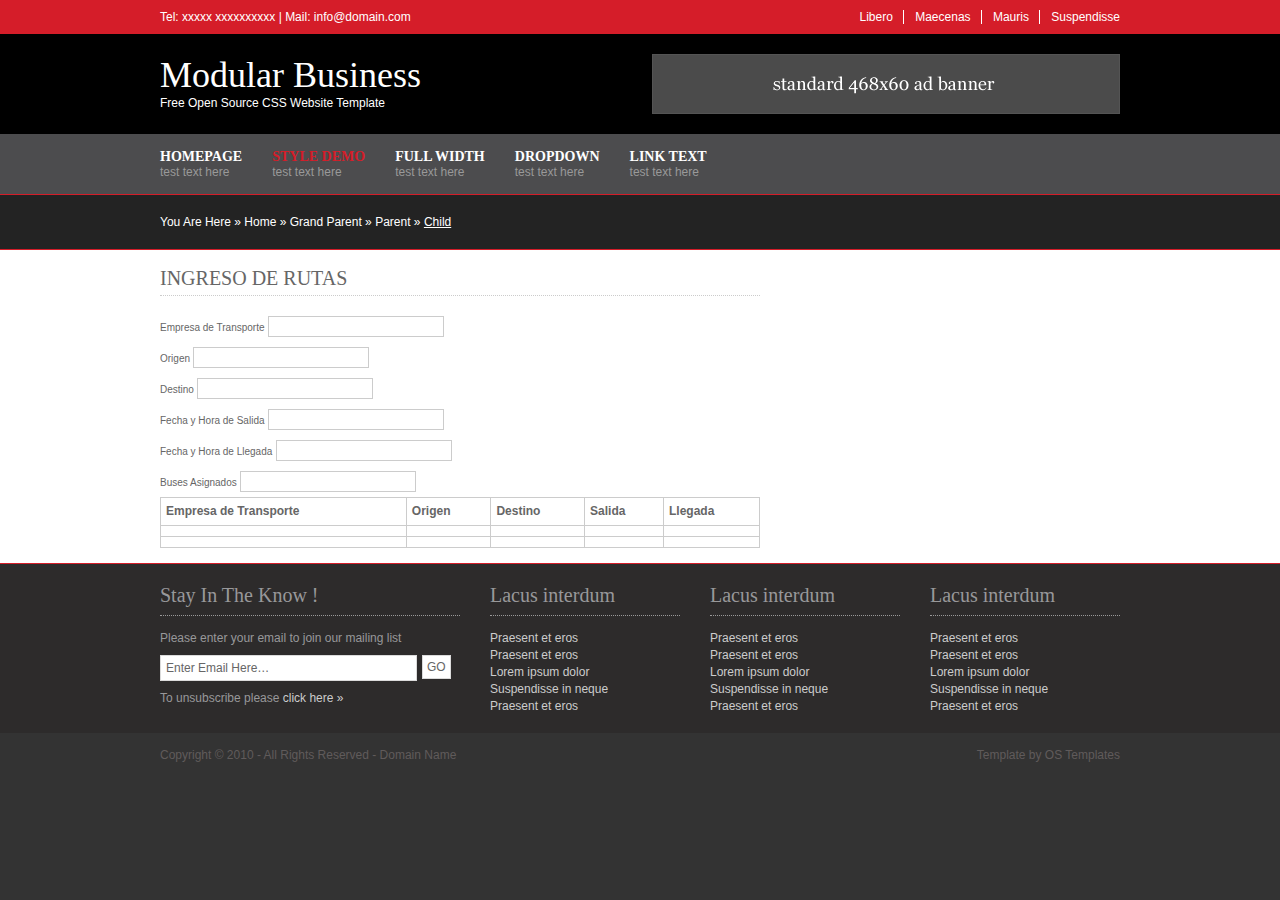
==== trunk/VentaPasajesBus/src/main/webapp/style-demo.html @ 5d06e8ed "" ====
<!DOCTYPE html PUBLIC "-//W3C//DTD XHTML 1.0 Transitional//EN" "http://www.w3.org/TR/xhtml1/DTD/xhtml1-transitional.dtd">
<html xmlns="http://www.w3.org/1999/xhtml" xml:lang="EN" lang="EN" dir="ltr">
<head profile="http://gmpg.org/xfn/11">
<title>Modular Business | Style Demo</title>
<meta http-equiv="Content-Type" content="text/html; charset=iso-8859-1" />
<meta http-equiv="imagetoolbar" content="no" />
<link rel="stylesheet" href="styles/layout.css" type="text/css" />
</head>
<body id="top">
<div class="wrapper col1">
  <div id="topbar">
    <p>Tel: xxxxx xxxxxxxxxx | Mail: info@domain.com</p>
    <ul>
      <li><a href="#">Libero</a></li>
      <li><a href="#">Maecenas</a></li>
      <li><a href="#">Mauris</a></li>
      <li class="last"><a href="#">Suspendisse</a></li>
    </ul>
    <br class="clear" />
  </div>
</div>
<!-- ####################################################################################################### -->
<div class="wrapper col2">
  <div id="header">
    <div class="fl_left">
      <h1><a href="#">Modular Business</a></h1>
      <p>Free Open Source CSS Website Template</p>
    </div>
    <div class="fl_right">
      <a href="#"><img src="images/demo/468x60.gif" alt="" /></a>
    </div>
    <br class="clear" />
  </div>
</div>
<!-- ####################################################################################################### -->
<div class="wrapper col3">
  <div id="topnav">
    <ul>
      <li><a href="index.html">Homepage</a><span>Test Text Here</span></li>
      <li class="active"><a href="style-demo.html">Style Demo</a><span>Test Text Here</span></li>
      <li><a href="full-width.html">Full Width</a><span>Test Text Here</span></li>
      <li><a href="#">DropDown</a><span>Test Text Here</span>
        <ul>
          <li><a href="#">Link 1</a></li>
          <li><a href="#">Link 2</a></li>
          <li><a href="#">Link 3</a></li>
        </ul>
      </li>
      <li class="last"><a href="#">Link text</a><span>Test Text Here</span></li>
    </ul>
    <br class="clear" />
  </div>
</div>
<!-- ####################################################################################################### -->
<div class="wrapper col4">
  <div id="breadcrumb">
    <ul>
      <li class="first">You Are Here</li>
      <li>&#187;</li>
      <li><a href="#">Home</a></li>
      <li>&#187;</li>
      <li><a href="#">Grand Parent</a></li>
      <li>&#187;</li>
      <li><a href="#">Parent</a></li>
      <li>&#187;</li>
      <li class="current"><a href="#">Child</a></li>
    </ul>
  </div>
</div>
<!-- ####################################################################################################### -->
<div class="wrapper col5">
  <div id="container">
    <div id="content">

        <h2>INGRESO DE RUTAS</h2>
      <div id="respond">
        <form action="#" method="post">
          <p>
	    <label for="name"><small>Empresa de Transporte</small></label>
            <input type="text" name="name" id="name" value="" size="22" />
          </p>

          <p>
	    <label for="name"><small>Origen</small></label>
            <input type="text" name="name" id="name" value="" size="22" />
          </p>
          <p>
	    <label for="name"><small>Destino</small></label>
            <input type="text" name="name" id="name" value="" size="22" />
          </p>
          <p>
	    <label for="name"><small>Fecha y Hora de Salida</small></label>
            <input type="text" name="name" id="name" value="" size="22" />
          </p>
          <p>
	    <label for="name"><small>Fecha y Hora de Llegada</small></label>
            <input type="text" name="name" id="name" value="" size="22" />
          </p>
          <p>
	    <label for="name"><small>Buses Asignados</small></label>
            <input type="text" name="name" id="name" value="" size="22" />
          </p>
          
	<table border="1" style="width: 100%">
  	<caption></caption>
  	<col />
  	<col />
  	<col />
  	<col />
  	<col />
  	<tbody>
    	<tr>
      	<td><strong>Empresa de Transporte</strong></td>
      	<td><strong>Origen</strong></td>
      	<td><strong>Destino</strong></td>
      	<td><strong>Salida</strong></td>
      	<td><strong>Llegada</strong></td>
    </tr>
    <tr>
      <td></td>
      <td></td>
      <td></td>
      <td></td>
      <td></td>
    </tr>
    <tr>
      <td></td>
      <td></td>
      <td></td>
      <td></td>
      <td></td>
    </tr>
  </tbody>
</table>
          
        </form>
      </div>
    </div>

    </div>
    <div class="clear"></div>
  </div>
<!-- ####################################################################################################### -->
<div class="wrapper col6">
  <div id="footer">
    <div id="newsletter">
      <h2>Stay In The Know !</h2>
      <p>Please enter your email to join our mailing list</p>
      <form action="#" method="post">
        <fieldset>
        <legend>News Letter</legend>
        <input type="text" value="Enter Email Here&hellip;"  onfocus="this.value=(this.value=='Enter Email Here&hellip;')? '' : this.value ;" />
        <input type="submit" name="news_go" id="news_go" value="GO" />
        </fieldset>
      </form>
      <p>To unsubscribe please <a href="#">click here &raquo;</a></p>
    </div>
    <div class="footbox">
      <h2>Lacus interdum</h2>
      <ul>
        <li><a href="#">Praesent et eros</a></li>
        <li><a href="#">Praesent et eros</a></li>
        <li><a href="#">Lorem ipsum dolor</a></li>
        <li><a href="#">Suspendisse in neque</a></li>
        <li class="last"><a href="#">Praesent et eros</a></li>
      </ul>
    </div>
    <div class="footbox">
      <h2>Lacus interdum</h2>
      <ul>
        <li><a href="#">Praesent et eros</a></li>
        <li><a href="#">Praesent et eros</a></li>
        <li><a href="#">Lorem ipsum dolor</a></li>
        <li><a href="#">Suspendisse in neque</a></li>
        <li class="last"><a href="#">Praesent et eros</a></li>
      </ul>
    </div>
    <div class="footbox">
      <h2>Lacus interdum</h2>
      <ul>
        <li><a href="#">Praesent et eros</a></li>
        <li><a href="#">Praesent et eros</a></li>
        <li><a href="#">Lorem ipsum dolor</a></li>
        <li><a href="#">Suspendisse in neque</a></li>
        <li class="last"><a href="#">Praesent et eros</a></li>
      </ul>
    </div>
    <br class="clear" />
  </div>
</div>
<!-- ####################################################################################################### -->
<div class="wrapper col7">
  <div id="copyright">
    <p class="fl_left">Copyright &copy; 2010 - All Rights Reserved - <a href="#">Domain Name</a></p>
    <p class="fl_right">Template by <a href="http://www.os-templates.com/" title="Open Source Templates">OS Templates</a></p>
    <br class="clear" />
  </div>
</div>
</body>
</html>
---- trunk/VentaPasajesBus/src/main/webapp/styles/layout.css ----
/*
Template Name: Modular Business
File: Layout CSS
Author: OS Templates
Author URI: http://www.os-templates.com/
Licence: <a href="http://creativecommons.org/licenses/by-sa/3.0/">Creative Commons Attribution-Share Alike 3.0 Unported License</a>
*/

@import url(navi.css);
@import url(forms.css);
@import url(tables.css);
@import url(featured_slide.css);


body{
	margin:0;
	padding:0;
	font-size:12px;
	font-family:verdana, Arial, Helvetica, sans-serif;
	color:#FFFFFF;
	background-color:#333333;
	}

img{border:0; padding:0; margin:0;}
.justify{text-align:justify;}
.bold{font-weight:bold;}
.center{text-align:center;}
.right{text-align:right;}
.nostart {list-style-type:none; margin:0; padding:0;}
.clear{clear: both;}
br.clear{clear:both; margin-top:-15px;}
a{outline:none; text-decoration:none;}

.fl_left{float:left;}
.fl_right{float:right;}

.imgl, .imgr{border:1px solid #666666; padding:5px; color:#666666; background-color:#FFFFFF;}
.imgl{float:left; margin:0 15px 0 0; clear:left;}
.imgr{float:right; margin:0 0 15px 15px; clear:right;}

/* ----------------------------------------------Wrapper-------------------------------------*/

div.wrapper{
	display:block;
	width:100%;
	margin:0;
	text-align:left;
	}

div.wrapper h1, div.wrapper h2, div.wrapper h3, div.wrapper h4, div.wrapper h5, div.wrapper h6{
	margin:0 0 15px 0;
	padding:0;
	font-size:20px;
	font-weight:normal;
	font-family:Georgia, "Times New Roman", Times, serif;
	}

.col1, .col1 a{color:#FFFFFF; background-color:#D51D29;}
.col2{color:#FFFFFF; background-color:#000000;}
.col3{color:#999999; background-color:#4C4C4E; border-bottom:1px solid #D51D29;}
.col4{color:#FFFFFF; background-color:#232323; border-bottom:1px solid #D51D29;}
.col4 a{color:#FFFFFF; background-color:#232323;}
.col5{color:#666666; background-color:#FFFFFF;}
.col5 a{color:#D51D29; background-color:#FFFFFF;}
.col6{color:#98989A; background-color:#2D2B2B; border-top:1px solid #D51D29;}
.col6 a{color:#CCCCCC; background-color:#2D2B2B;}
.col7, .col7 a{color:#605B5B; background-color:#333333;}

/* ----------------------------------------------Generalise-------------------------------------*/

#topbar, #header, #topnav, #intro, #breadcrumb, #container, #footer, #copyright{
	position:relative;
	margin:0 auto 0;
	display:block;
	width:960px;
	}
	
/* ----------------------------------------------TopBar-------------------------------------*/

#topbar{
	padding:10px 0;
	}

#topbar p{
	float:left;
	margin:0;
	padding:0;
	}

#topbar ul{
	float:right;
	margin:0;
	padding:0;
	list-style:none;
	}

#topbar li{
	display:inline;
	margin:0 8px 0 0;
	padding:0 10px 0 0;
	border-right:1px solid #FFFFFF;
	}

#topbar li.last{
	margin-right:0;
	padding-right:0;
	border:none;
	}

/* ----------------------------------------------Header-------------------------------------*/

#header{
	padding:20px 0;
	}

#header h1, #header p{
	margin:0;
	padding:0;
	}

#header .fl_left{
	display:block;
	float:left;
	width:400px;
	}

#header .fl_right{
	display:block;
	float:right;
	width:468px;
	}

#header h1{
	margin:0;
	font-size:36px;
	border:none;
	}

#header h1 a{
	color:#FFFFFF;
	background-color:#000000;
	}

/* ----------------------------------------------BreadCrumb-------------------------------------*/

#breadcrumb{
	padding:20px 0;
	}

#breadcrumb ul{
	margin:0;
	padding:0;
	list-style:none;
	}

#breadcrumb ul li{display:inline;}
#breadcrumb ul li.current a{text-decoration:underline;}

/* ----------------------------------------------Content-------------------------------------*/

#container{
	padding:20px 0;
	line-height:1.4em;
	}

#container h1, #container h2, #container h3, #container h4, #container h5, #container h6{
	padding-bottom:8px;
	border-bottom:1px dotted #CCCCCC;
	}

#content{
	display:block;
	float:left;
	width:600px;
	}

/* ------Comments-----*/

#comments{margin-bottom:40px;}

#comments .commentlist {margin:0; padding:0;}

#comments .commentlist ul{margin:0; padding:0; list-style:none;}

#comments .commentlist li.comment_odd, #comments .commentlist li.comment_even{margin:0 0 10px 0; padding:15px; list-style:none;}

#comments .commentlist li.comment_odd{color:#666666; background-color:#F3F3F3;}
#comments .commentlist li.comment_odd a{color:#D51D29; background-color:#F3F3F3;}

#comments .commentlist li.comment_even{color:#666666; background-color:#E8E8E8;}
#comments .commentlist li.comment_even a{color:#D51D29; background-color:#E8E8E8;}

#comments .commentlist .author .name{font-weight:bold;}
#comments .commentlist .submitdate{font-size:smaller;}

#comments .commentlist p {margin:10px 5px 10px 0; padding:0; font-weight: normal;text-transform: none;}

#comments .commentlist li .avatar{float:right; border:1px solid #EEEEEE; margin:0 0 0 10px;}

/* ----------------------------------------------Column-------------------------------------*/

#column{
	display:block;
	float:right;
	width:300px;
	}

.flickrbox ul{
	margin:0;
	padding:0;
	list-style:none;
	}
	
.flickrbox li{
	display:block;
	float:left;
	width:80px;
	height:80px;
	margin:0 15px 15px 0;
	padding:4px;
	color:#666666;
	background-color:#FFFFFF;
	border:1px solid #CCCCCC;
	}

.flickrbox li.last{margin-right:0;}

#column .holder, #column #featured{
	display:block;
	width:300px;
	margin-bottom:20px;
	}

#column .holder h2.title{
	display:block;
	width:100%;
	height:65px;
	margin:0;
	padding:15px 0 0 0;
	font-size:20px;
	line-height:normal;
	border-bottom:1px dashed #666666;
	}

#column .holder h2.title img{
	float:left;
	margin:-15px 8px 0 0;
	padding:5px;
	border:1px solid #666666;
	}

#column div.imgholder{
	display:block;
	width:290px;
	margin:0 0 10px 0;
	padding:4px;
	color:#666666;
	background-color:#FFFFFF;
	border:1px solid #CCCCCC;
	}

#column .holder p.readmore{
	display:block;
	width:100%;
	font-weight:bold;
	text-align:right;
	line-height:normal;
	}
	
/* Featured Block */

#column #featured a{
	color:#666666;
	background-color:#F9F9F9;
	}

#column #featured ul, #column #featured h2, #column #featured p{
	margin:0;
	padding:0;
	list-style:none;
	}

#column #featured a{
	color:#D51D29;
	background-color:#F9F9F9;
	}

#column #featured li{
	display:block;
	width:250px;
	margin:0;
	padding:20px 25px;
	color:#666666;
	background-color:#F9F9F9;
	}

#column #featured li p.imgholder{
	display:block;
	width:240px;
	height:90px;
	margin:20px 0 15px 0;
	padding:4px;
	border:1px solid #CCCCCC;
	}

#column #featured li h2{
	margin:0;
	padding:0 0 14px 0;
	font-weight:normal;
	font-family:Georgia, "Times New Roman", Times, serif;
	line-height:normal;
	border-bottom:1px dashed #666666;
	}

#column #featured p.readmore{
	display:block;
	width:100%;
	margin-top:15px;
	font-weight:bold;
	text-align:right;
	line-height:normal;
	}

#column #latestnews{
	display:block;
	width:100%;
	margin:0;
	padding:0;
	list-style:none;
	}

#column #latestnews li{
	display:block;
	margin:0 0 20px 0;
	padding:0 0 15px 0;
	border-bottom:1px dotted #CCCCCC;
	}

#column #latestnews li.last{
	margin-bottom:0;
	}

#column #latestnews p{
	margin:0 0 5px 0;
	padding:0;
	}

#column #latestnews p.readmore{
	margin:0;
	padding:0;
	}

#column #latestnews .imgl{
	margin:0 10px 10px 0;
	padding:4px;
	}

/* ----------------------------------------------Footer-------------------------------------*/

#footer{
	padding:20px 0;
	}

#footer h2{
	padding-bottom:8px;
	border-bottom:1px dotted #999999;
	}

#footer p, #footer ul, #footer a{
	margin:0;
	padding:0;
	font-weight:normal;
	list-style:none;
	line-height:normal;
	}

#footer .footbox{
	display:block;
	float:right;
	width:190px;
	margin:0 0 0 30px;
	padding:0;
	}

#footer li{
	margin-bottom:3px;
	}

#footer .last{
	margin:0;
	}

#newsletter{
	display:block;
	float:left;
	width:300px;
	}

/* ----------------------------------------------Copyright-------------------------------------*/

#copyright{
	padding:15px 0;
	}

#copyright p{
	margin:0;
	padding:0;
	}
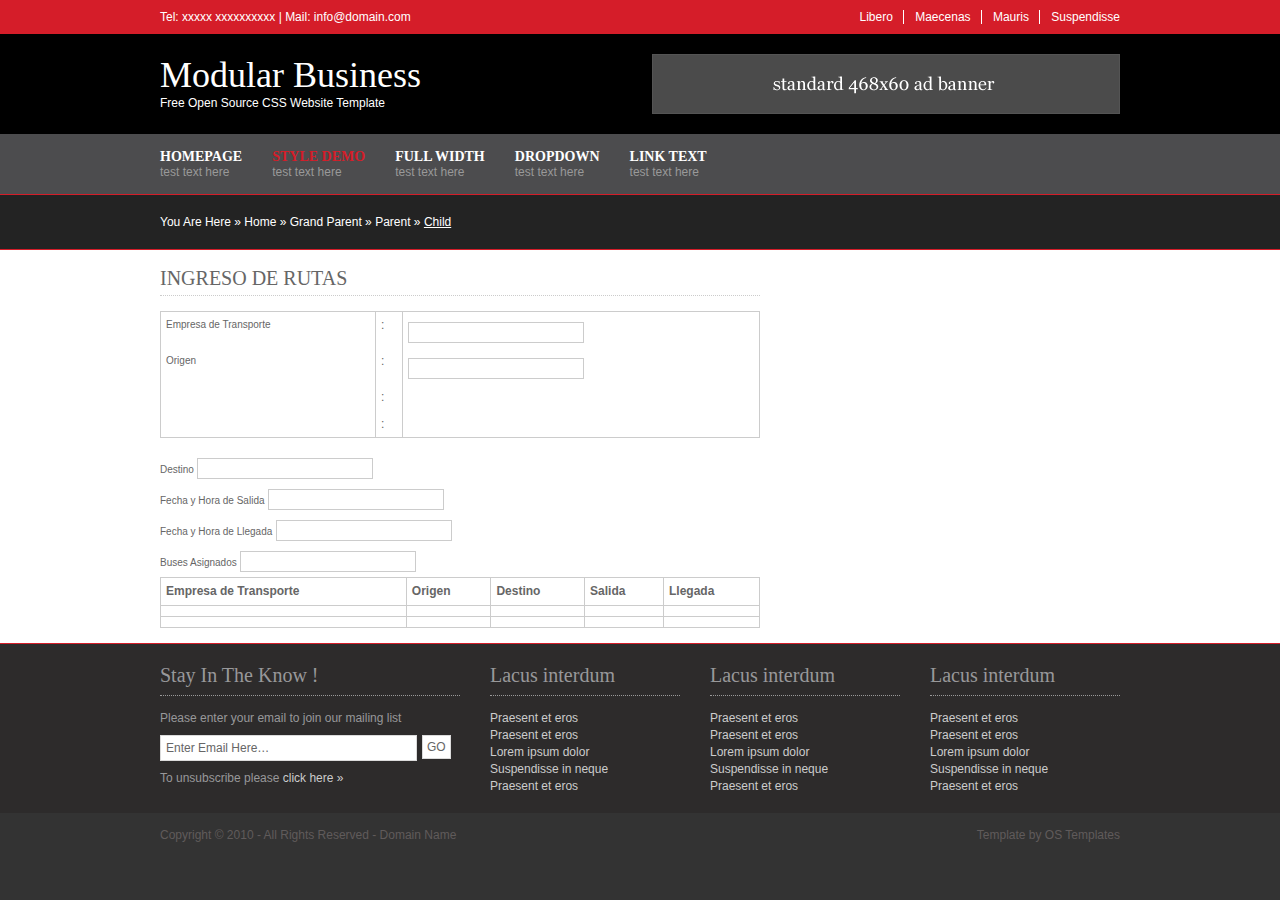
==== commit 12fb6760: "" ====
--- a/trunk/VentaPasajesBus/src/main/webapp/style-demo.html
+++ b/trunk/VentaPasajesBus/src/main/webapp/style-demo.html
@@ -75,15 +75,35 @@
         <h2>INGRESO DE RUTAS</h2>
       <div id="respond">
         <form action="#" method="post">
-          <p>
-	    <label for="name"><small>Empresa de Transporte</small></label>
-            <input type="text" name="name" id="name" value="" size="22" />
-          </p>
-
-          <p>
-	    <label for="name"><small>Origen</small></label>
-            <input type="text" name="name" id="name" value="" size="22" />
-          </p>
+
+            <table id="tabData"  border="0">
+                <tr>
+                    <td><label for="name"><small>Empresa de Transporte</small></label></td>
+                    <td>:</td>
+                    <td><input type="text" name="name" id="name" value="" size="22" /></td>
+                </tr>
+
+                <tr>
+                    <td><label for="name"><small>Origen</small></label></td>
+                    <td>:</td>
+                    <td><input type="text" name="name" id="name" value="" size="22" /></td>
+                </tr>
+
+                <tr>
+                    <td></td>
+                    <td>:</td>
+                    <td></td>
+                </tr>
+                <tr>
+                    <td></td>
+                    <td>:</td>
+                    <td></td>
+                </tr>
+
+            </table>
+
+	    
+        
           <p>
 	    <label for="name"><small>Destino</small></label>
             <input type="text" name="name" id="name" value="" size="22" />
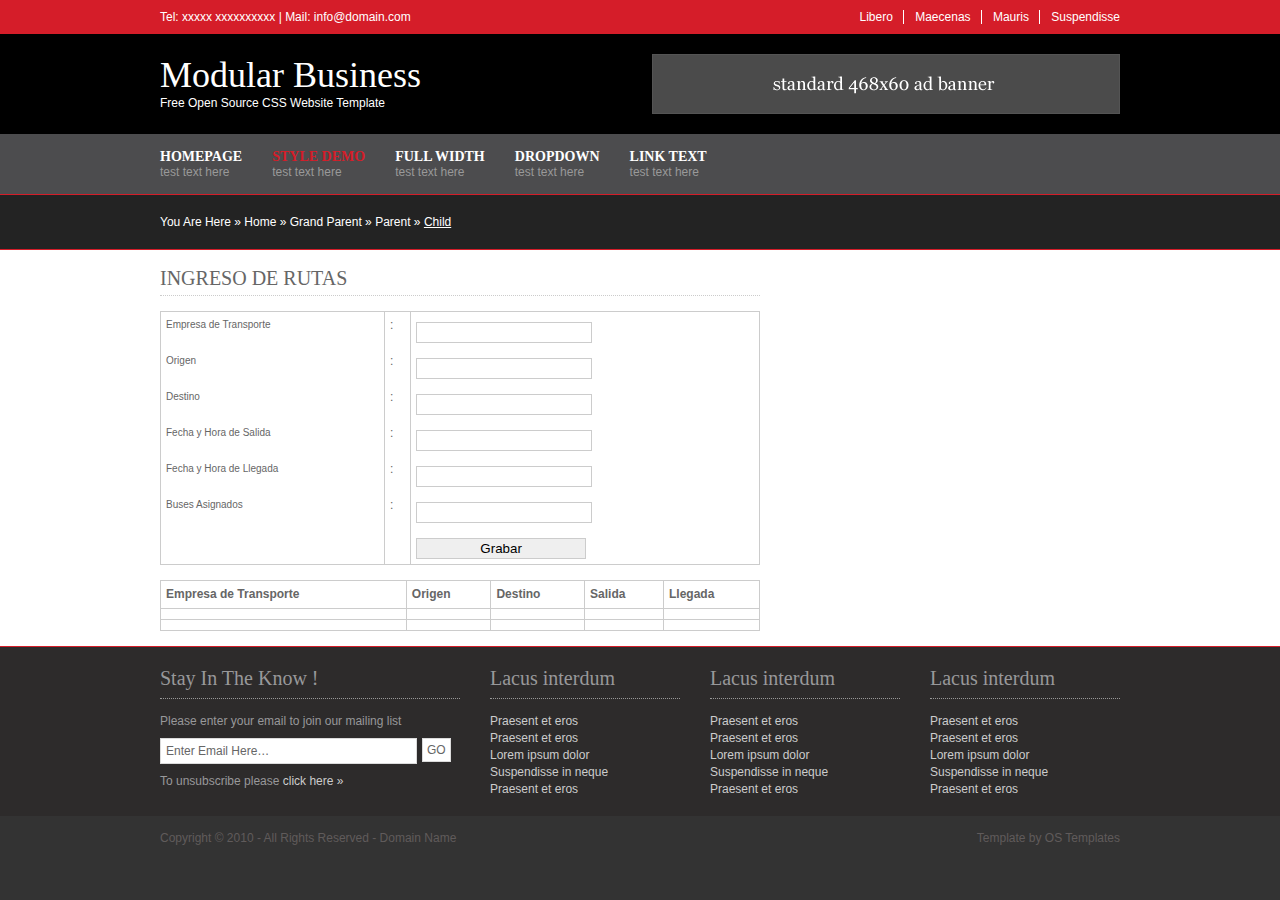
==== commit 1a8abdad: "" ====
--- a/trunk/VentaPasajesBus/src/main/webapp/style-demo.html
+++ b/trunk/VentaPasajesBus/src/main/webapp/style-demo.html
@@ -90,14 +90,30 @@
                 </tr>
 
                 <tr>
+                    <td><label for="name"><small>Destino</small></label></td>
+                    <td>:</td>
+                    <td><input type="text" name="name" id="name" value="" size="22" /></td>
+                </tr>
+                <tr>
+                    <td><label for="name"><small>Fecha y Hora de Salida</small></label></td>
+                    <td>:</td>
+                    <td><input type="text" name="name" id="name" value="" size="22" /></td>
+                </tr>
+                <tr>
+                    <td><label for="name"><small>Fecha y Hora de Llegada</small></label></td>
+                    <td>:</td>
+                    <td><input type="text" name="name" id="name" value="" size="22" /></td>
+                </tr>
+                <tr>
+                    <td><label for="name"><small>Buses Asignados</small></label></td>
+                    <td>:</td>
+                    <td><input type="text" name="name" id="name" value="" size="22" /></td>
+                </tr>
+
+                <tr>
                     <td></td>
-                    <td>:</td>
                     <td></td>
-                </tr>
-                <tr>
-                    <td></td>
-                    <td>:</td>
-                    <td></td>
+                    <td><input type="button" name="Boton" id="boton" value="Grabar" width="10"   /></td>
                 </tr>
 
             </table>
@@ -105,20 +121,20 @@
 	    
         
           <p>
-	    <label for="name"><small>Destino</small></label>
-            <input type="text" name="name" id="name" value="" size="22" />
-          </p>
-          <p>
-	    <label for="name"><small>Fecha y Hora de Salida</small></label>
-            <input type="text" name="name" id="name" value="" size="22" />
-          </p>
-          <p>
-	    <label for="name"><small>Fecha y Hora de Llegada</small></label>
-            <input type="text" name="name" id="name" value="" size="22" />
-          </p>
-          <p>
-	    <label for="name"><small>Buses Asignados</small></label>
-            <input type="text" name="name" id="name" value="" size="22" />
+	    
+            
+          </p>
+          <p>
+	    
+            
+          </p>
+          <p>
+	    
+            
+          </p>
+          <p>
+	    
+            
           </p>
           
 	<table border="1" style="width: 100%">
